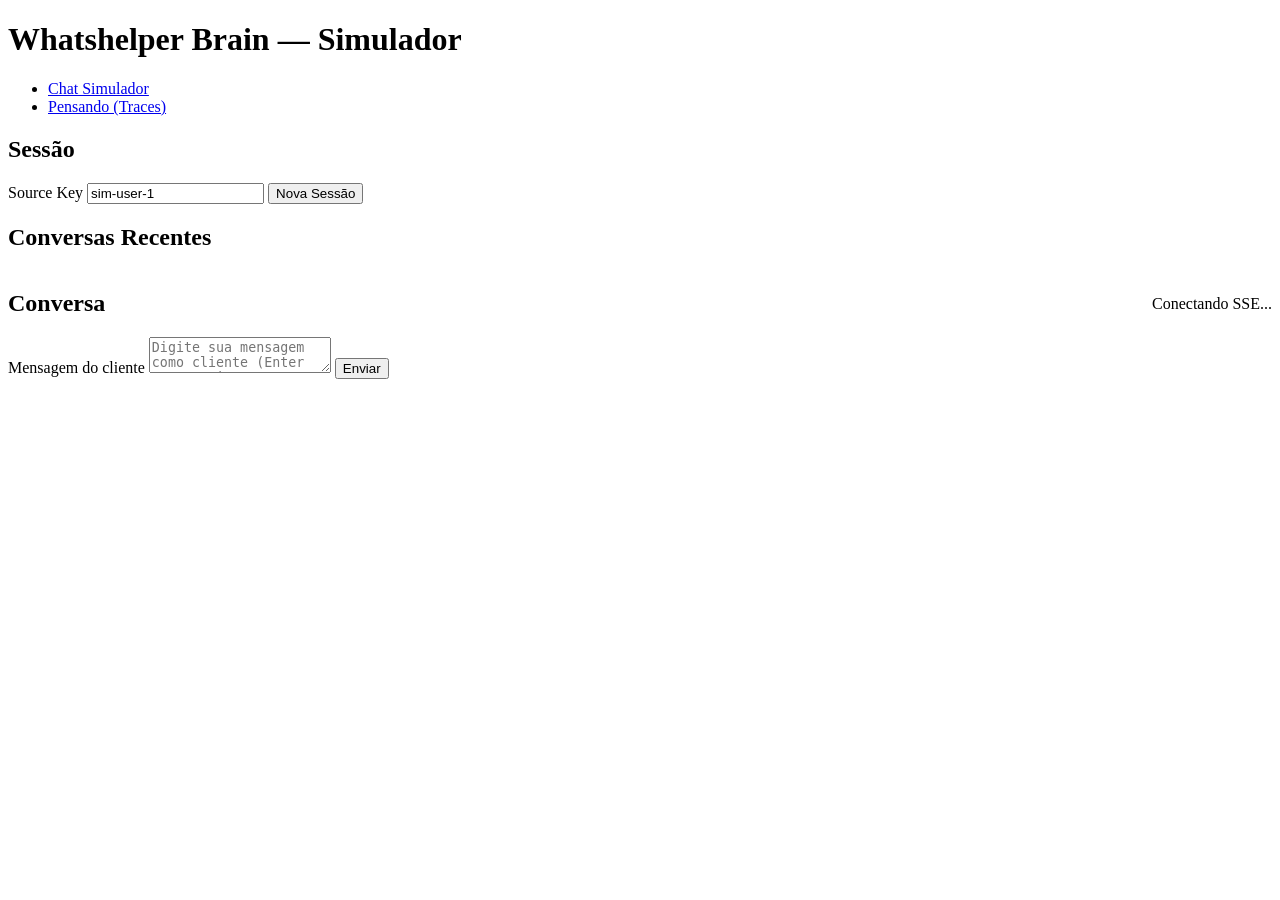
==== internal/server/static/index.html @ 7f5d914c "feat(SRV-01, SRV-02, SRV-03, SRV-04, QA-04): API HTTP, SSE, UIs simulador/pensando e teste E2E" ====
<!DOCTYPE html>
<html lang="pt-BR">
<head>
  <meta charset="utf-8">
  <meta name="viewport" content="width=device-width, initial-scale=1.0">
  <meta name="color-scheme" content="light dark">
  <title>Whatshelper — Simulador</title>
  <link rel="stylesheet" href="/static/styles.css">
</head>
<body>
  <header class="topbar">
    <h1>Whatshelper Brain — Simulador</h1>
    <nav aria-label="Navegação principal">
      <ul class="nav-links">
        <li><a href="/" aria-current="page">Chat Simulador</a></li>
        <li><a href="/thinking">Pensando (Traces)</a></li>
      </ul>
    </nav>
  </header>

  <div class="layout-grid">
    <aside class="panel" aria-label="Sessões do simulador">
      <h2>Sessão</h2>
      <div class="session-controls">
        <label for="session-input">Source Key</label>
        <input id="session-input" type="text" value="sim-user-1" autocomplete="off">
        <button id="new-session-btn" type="button">Nova Sessão</button>
      </div>
      <h2>Conversas Recentes</h2>
      <ul id="sources-list" class="source-list"></ul>
    </aside>

    <main class="panel chat-container">
      <div style="display:flex;justify-content:space-between;align-items:center;gap:0.5rem;">
        <h2 id="active-session-title">Conversa</h2>
        <span id="sse-status" class="status-pill" aria-live="polite">Conectando SSE...</span>
      </div>

      <section id="chat-messages" class="chat-messages" aria-label="Mensagens da conversa" aria-live="polite"></section>

      <form id="chat-form" class="chat-form">
        <label for="chat-input" class="visually-hidden">Mensagem do cliente</label>
        <textarea id="chat-input" placeholder="Digite sua mensagem como cliente (Enter para enviar, Shift+Enter para quebrar linha)..." required></textarea>
        <button id="send-button" type="submit" class="primary">Enviar</button>
      </form>
    </main>
  </div>

  <script src="/static/sim.js"></script>
</body>
</html>
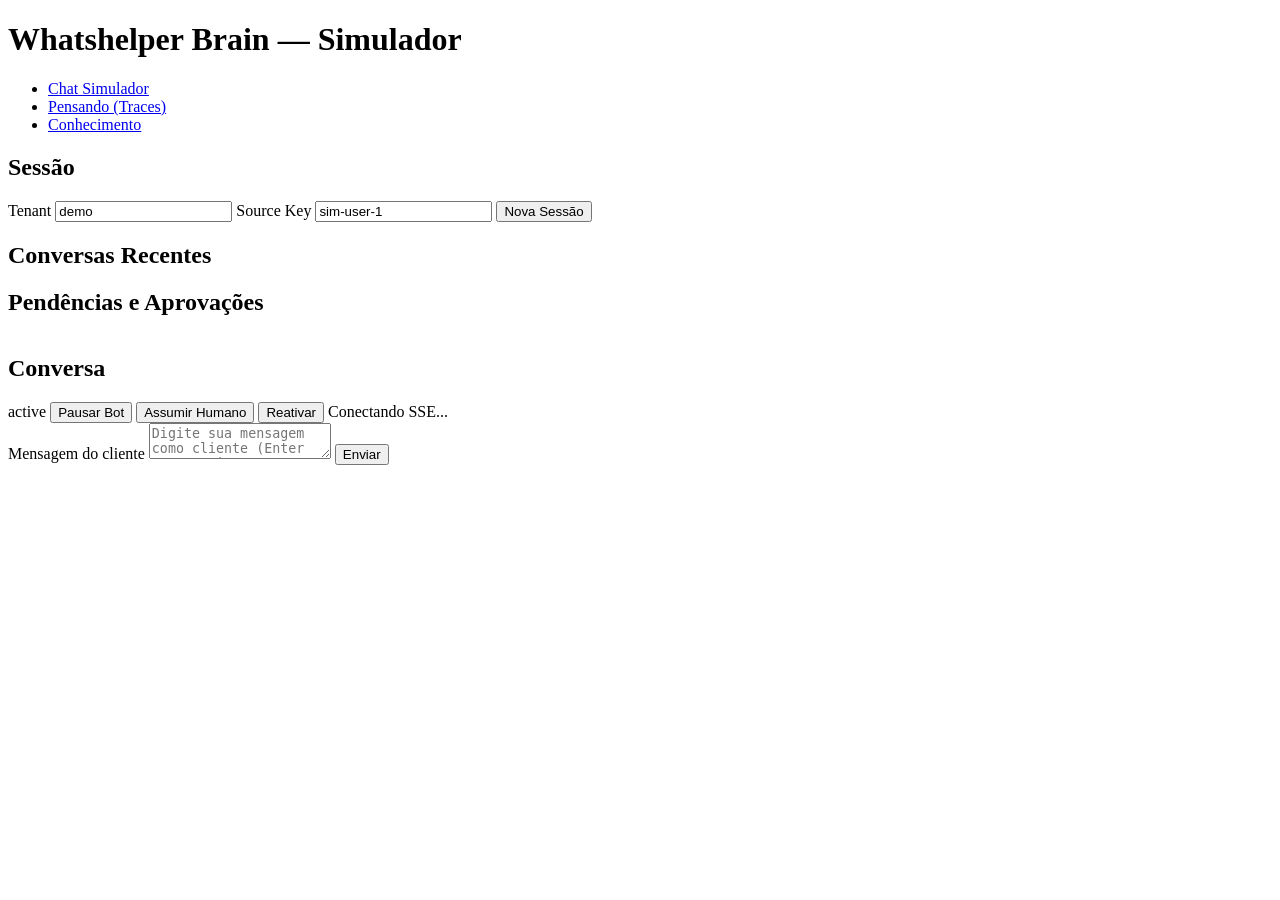
==== commit 28d661fa: "feat(SRV-05): conhecimento no MinIO, historico de versoes, UI /knowledge e controles operacionais" ====
--- a/internal/server/static/index.html
+++ b/internal/server/static/index.html
@@ -14,6 +14,7 @@
       <ul class="nav-links">
         <li><a href="/" aria-current="page">Chat Simulador</a></li>
         <li><a href="/thinking">Pensando (Traces)</a></li>
+        <li><a href="/knowledge">Conhecimento</a></li>
       </ul>
     </nav>
   </header>
@@ -22,18 +23,28 @@
     <aside class="panel" aria-label="Sessões do simulador">
       <h2>Sessão</h2>
       <div class="session-controls">
+        <label for="tenant-input">Tenant</label>
+        <input id="tenant-input" type="text" value="demo" autocomplete="off">
         <label for="session-input">Source Key</label>
         <input id="session-input" type="text" value="sim-user-1" autocomplete="off">
         <button id="new-session-btn" type="button">Nova Sessão</button>
       </div>
       <h2>Conversas Recentes</h2>
       <ul id="sources-list" class="source-list"></ul>
+      <h2>Pendências e Aprovações</h2>
+      <div id="pending-tasks" style="display:flex;flex-direction:column;gap:0.5rem;"></div>
     </aside>
 
     <main class="panel chat-container">
-      <div style="display:flex;justify-content:space-between;align-items:center;gap:0.5rem;">
+      <div class="toolbar-row" style="justify-content:space-between;">
         <h2 id="active-session-title">Conversa</h2>
-        <span id="sse-status" class="status-pill" aria-live="polite">Conectando SSE...</span>
+        <div class="toolbar-row">
+          <span id="source-status-badge" class="status-pill">active</span>
+          <button id="btn-pause" type="button" class="btn-sm">Pausar Bot</button>
+          <button id="btn-handoff" type="button" class="btn-sm">Assumir Humano</button>
+          <button id="btn-resume" type="button" class="btn-sm">Reativar</button>
+          <span id="sse-status" class="status-pill" aria-live="polite">Conectando SSE...</span>
+        </div>
       </div>
 
       <section id="chat-messages" class="chat-messages" aria-label="Mensagens da conversa" aria-live="polite"></section>
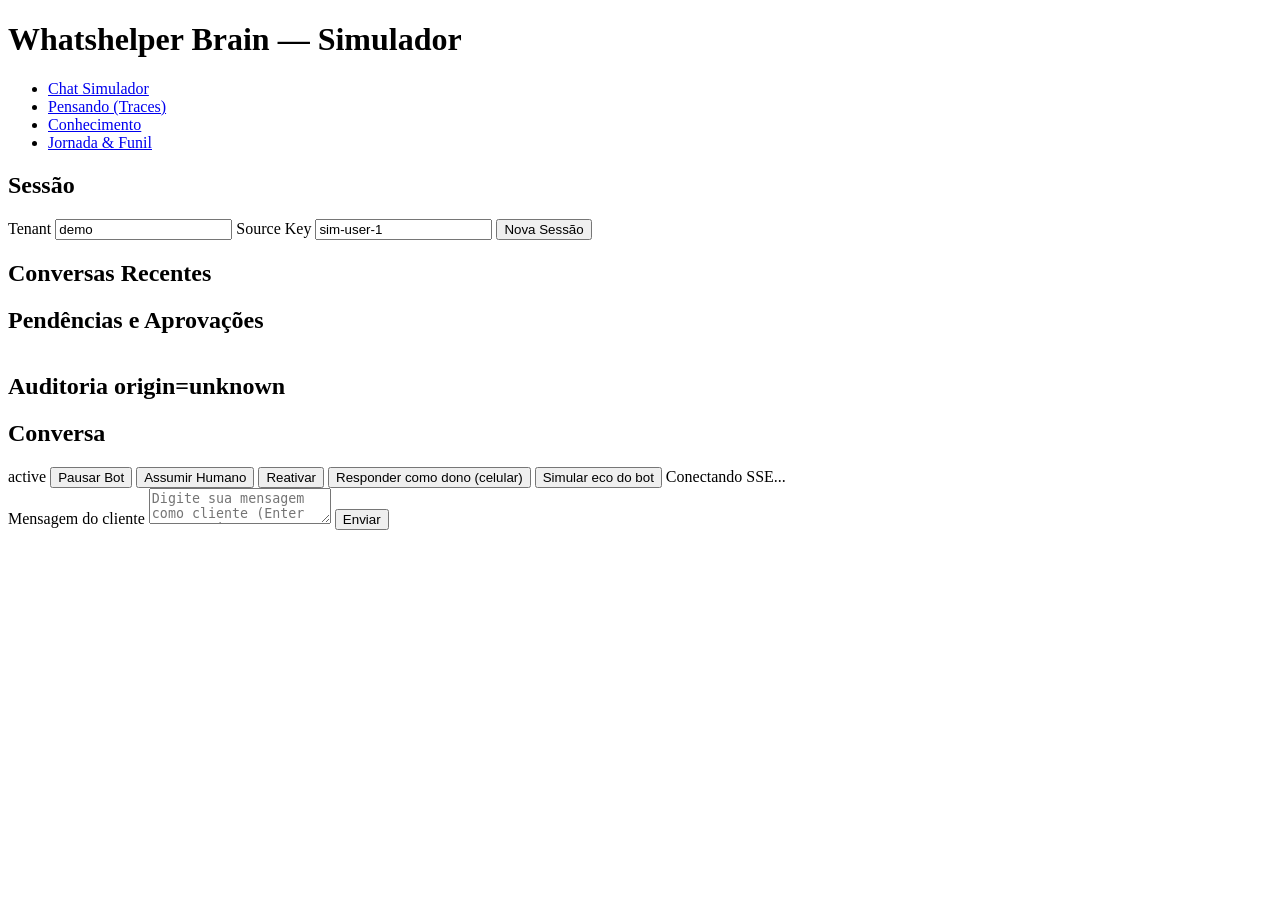
==== commit 3133a7d0: "feat(UIX-09,UIX-10,UIX-11,UIX-12,UIX-13,OBS-06): journey UI, mermaid map, what-if simulator, outbox " ====
--- a/internal/server/static/index.html
+++ b/internal/server/static/index.html
@@ -15,6 +15,7 @@
         <li><a href="/" aria-current="page">Chat Simulador</a></li>
         <li><a href="/thinking">Pensando (Traces)</a></li>
         <li><a href="/knowledge">Conhecimento</a></li>
+        <li><a href="/journey">Jornada & Funil</a></li>
       </ul>
     </nav>
   </header>
@@ -33,6 +34,8 @@
       <ul id="sources-list" class="source-list"></ul>
       <h2>Pendências e Aprovações</h2>
       <div id="pending-tasks" style="display:flex;flex-direction:column;gap:0.5rem;"></div>
+      <h2>Auditoria origin=unknown</h2>
+      <ul id="unknown-origin-list" class="source-list"></ul>
     </aside>
 
     <main class="panel chat-container">
@@ -43,6 +46,8 @@
           <button id="btn-pause" type="button" class="btn-sm">Pausar Bot</button>
           <button id="btn-handoff" type="button" class="btn-sm">Assumir Humano</button>
           <button id="btn-resume" type="button" class="btn-sm">Reativar</button>
+          <button id="btn-sim-human-phone" type="button" class="btn-sm">Responder como dono (celular)</button>
+          <button id="btn-sim-bot-echo" type="button" class="btn-sm">Simular eco do bot</button>
           <span id="sse-status" class="status-pill" aria-live="polite">Conectando SSE...</span>
         </div>
       </div>
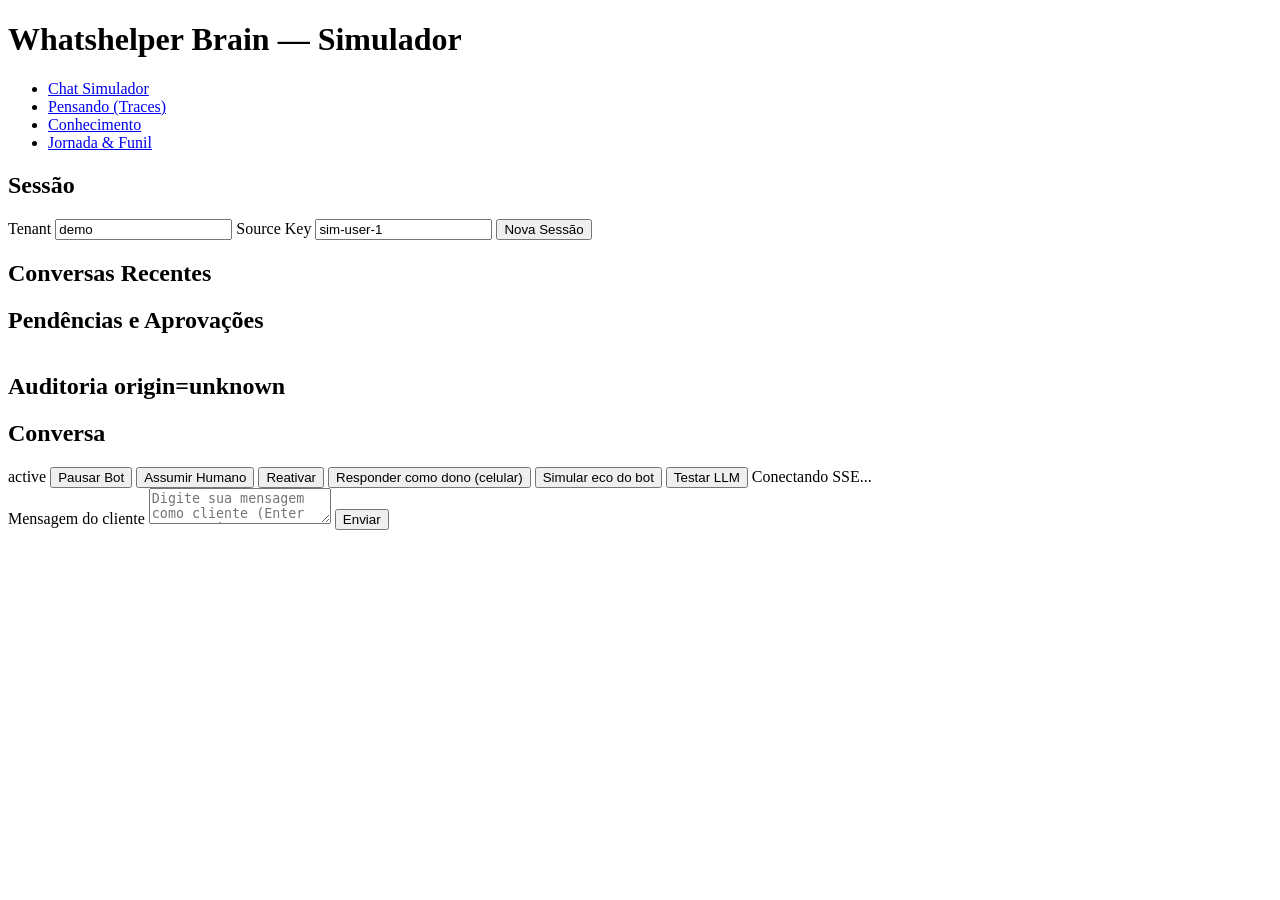
==== commit 67874329: "feat: enhance LLM configuration with reasoning effort and testing capabilities - Added reasoning eff" ====
--- a/internal/server/static/index.html
+++ b/internal/server/static/index.html
@@ -48,6 +48,8 @@
           <button id="btn-resume" type="button" class="btn-sm">Reativar</button>
           <button id="btn-sim-human-phone" type="button" class="btn-sm">Responder como dono (celular)</button>
           <button id="btn-sim-bot-echo" type="button" class="btn-sm">Simular eco do bot</button>
+          <button id="btn-test-llm" type="button" class="btn-sm">Testar LLM</button>
+          <span id="llm-test-status" class="status-pill" style="display:none;" aria-live="polite"></span>
           <span id="sse-status" class="status-pill" aria-live="polite">Conectando SSE...</span>
         </div>
       </div>
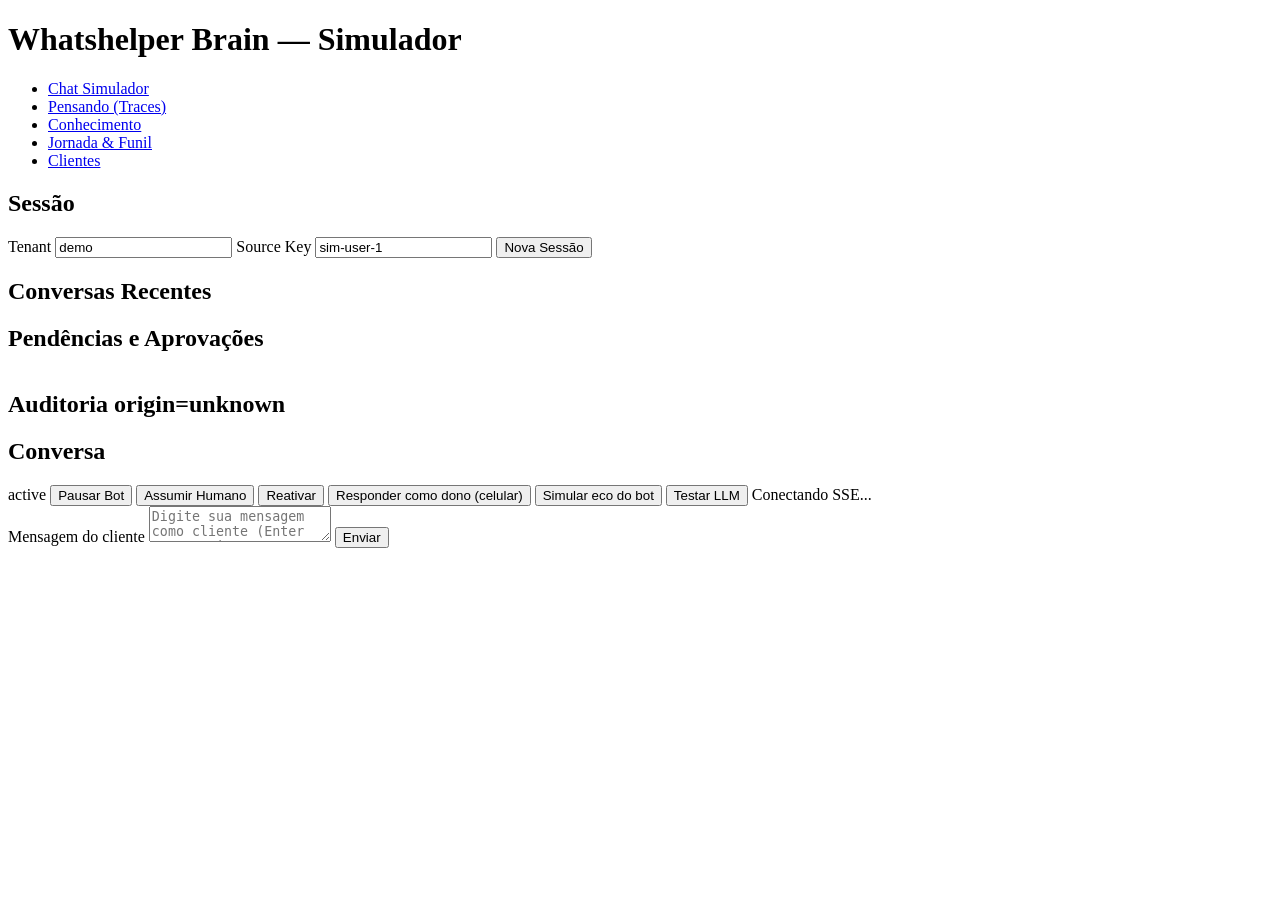
==== commit c21047e8: "feat: add permanent contact entity, silent listening mode, and contact management UI" ====
--- a/internal/server/static/index.html
+++ b/internal/server/static/index.html
@@ -16,6 +16,7 @@
         <li><a href="/thinking">Pensando (Traces)</a></li>
         <li><a href="/knowledge">Conhecimento</a></li>
         <li><a href="/journey">Jornada & Funil</a></li>
+        <li><a href="/contacts">Clientes</a></li>
       </ul>
     </nav>
   </header>
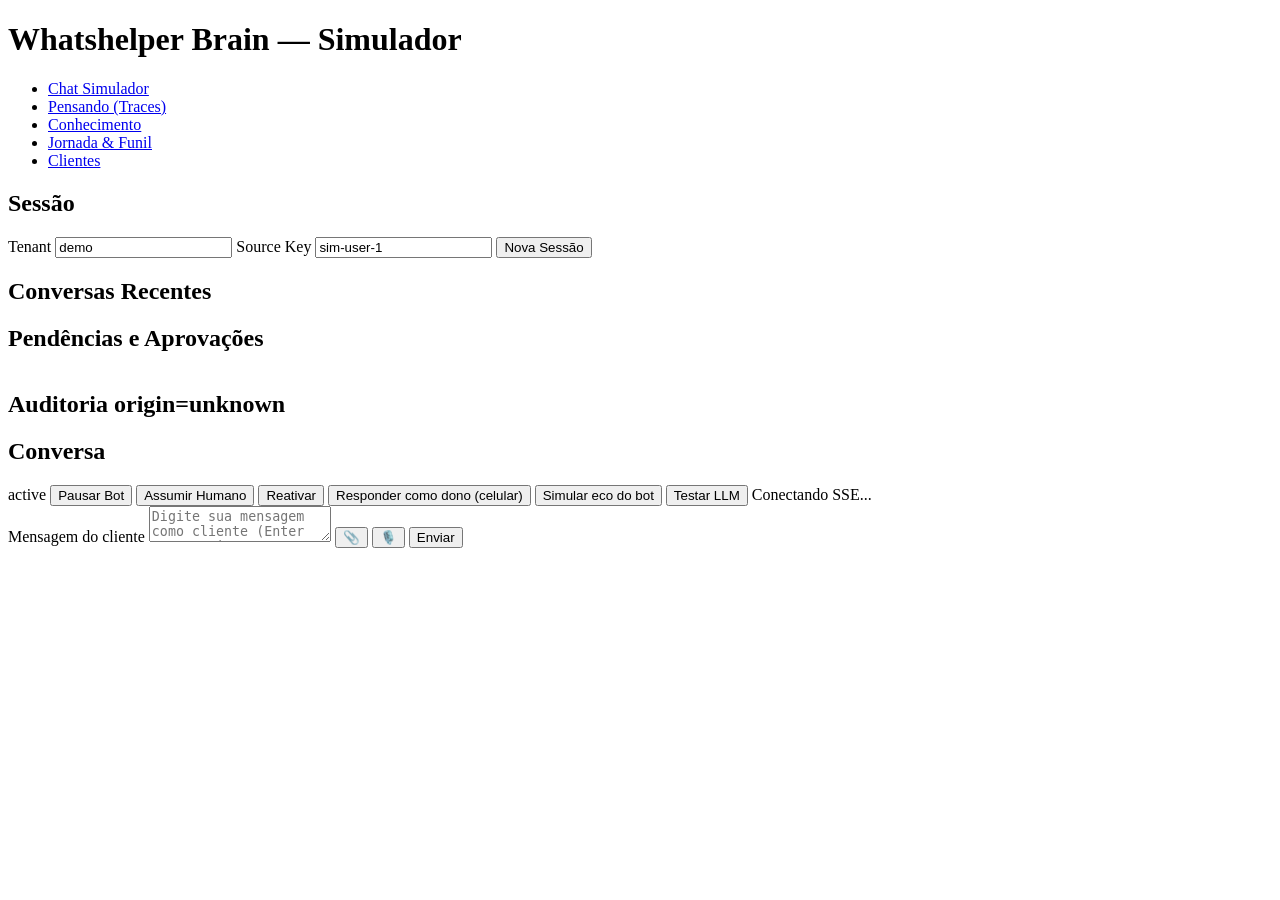
==== commit c87f8be5: "feat(audio,sim): add push-to-talk audio recording, file upload, and multimodal LLM transcription" ====
--- a/internal/server/static/index.html
+++ b/internal/server/static/index.html
@@ -57,9 +57,19 @@
 
       <section id="chat-messages" class="chat-messages" aria-label="Mensagens da conversa" aria-live="polite"></section>
 
+      <div id="recording-bar" class="recording-bar" style="display:none;" aria-live="polite">
+        <span class="recording-indicator">🔴 Gravando áudio...</span>
+        <span id="recording-timer">00:00</span>
+        <span class="recording-hint">(Solte o botão para enviar ou clique em Cancelar)</span>
+        <button id="btn-cancel-recording" type="button" class="btn-sm">Cancelar</button>
+      </div>
+
       <form id="chat-form" class="chat-form">
         <label for="chat-input" class="visually-hidden">Mensagem do cliente</label>
-        <textarea id="chat-input" placeholder="Digite sua mensagem como cliente (Enter para enviar, Shift+Enter para quebrar linha)..." required></textarea>
+        <textarea id="chat-input" placeholder="Digite sua mensagem como cliente (Enter para enviar, Shift+Enter para quebrar linha)..."></textarea>
+        <input type="file" id="audio-file-input" accept="audio/*,.ogg,.mp3,.m4a,.wav,.webm" style="display:none;" />
+        <button id="btn-upload-audio" type="button" class="btn-icon" title="Subir arquivo de áudio">📎</button>
+        <button id="btn-mic" type="button" class="btn-icon" title="Segure para gravar áudio (ou segure a tecla Espaço no campo)">🎙️</button>
         <button id="send-button" type="submit" class="primary">Enviar</button>
       </form>
     </main>
